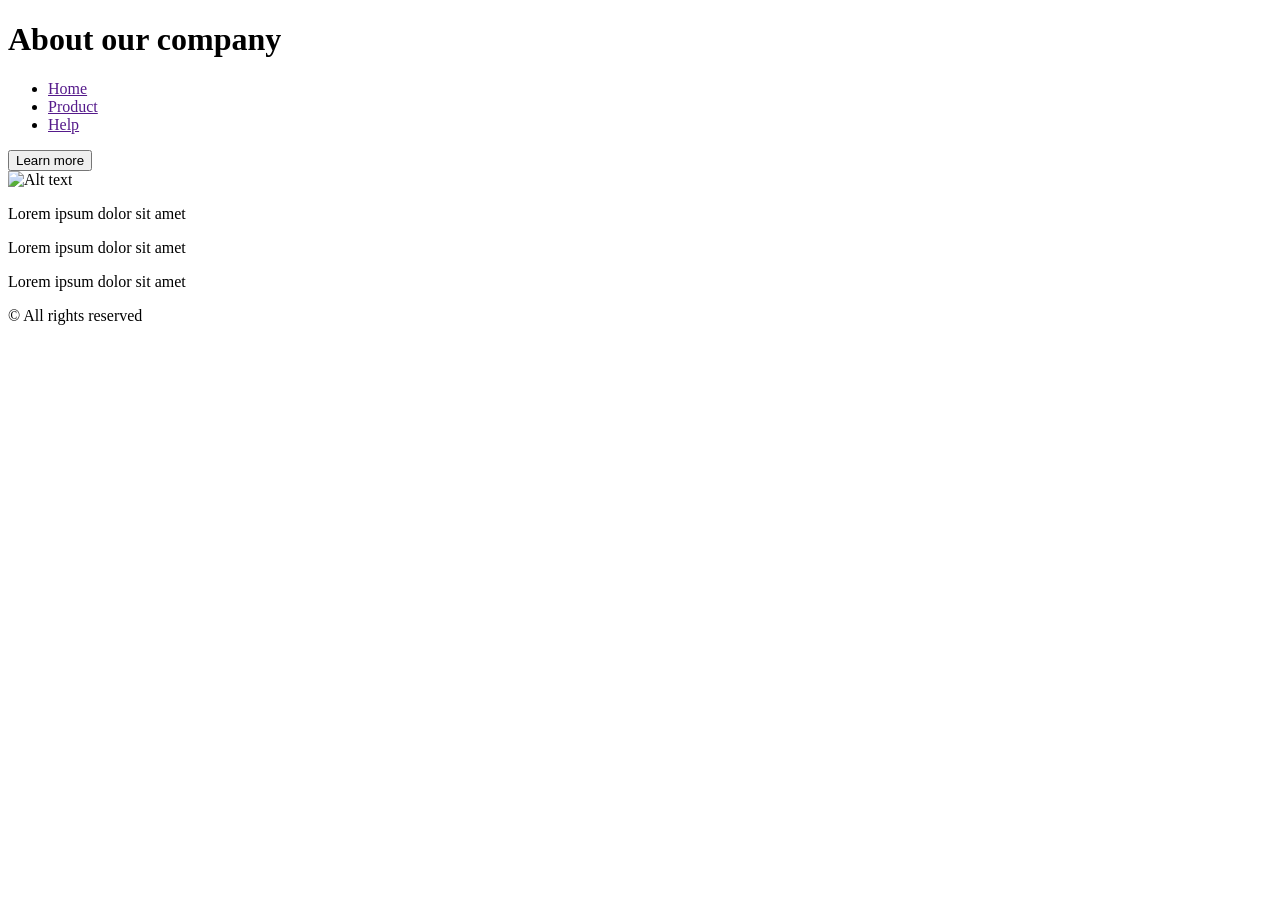
==== about.html @ 5dfa6a70 "HTML homework" ====
<!DOCTYPE html>
<html>

<head>
  <title>Home page</title>
</head>

<body>
  <header>
    <h1>About our company</h1>
    <nav>
      <ul>
        <li><a href="">Home</a></li>
        <li><a href="">Product</a></li>
        <li><a href="">Help</a></li>
      </ul>
    </nav>
  </header>
  <main>
    <button>Learn more</button>
    <div>
      <img
        src="https://d1csarkz8obe9u.cloudfront.net/posterpreviews/corporate-company-logo-design-template-2402e0689677112e3b2b6e0f399d7dc3_screen.jpg?ts=1561532453"
        alt="Alt text">
    </div>
    <p>Lorem ipsum dolor sit amet</p>
    <p>Lorem ipsum dolor sit amet</p>
    <p>Lorem ipsum dolor sit amet</p>
  </main>
  <footer>&copy; All rights reserved</footer>
</body>

</html>
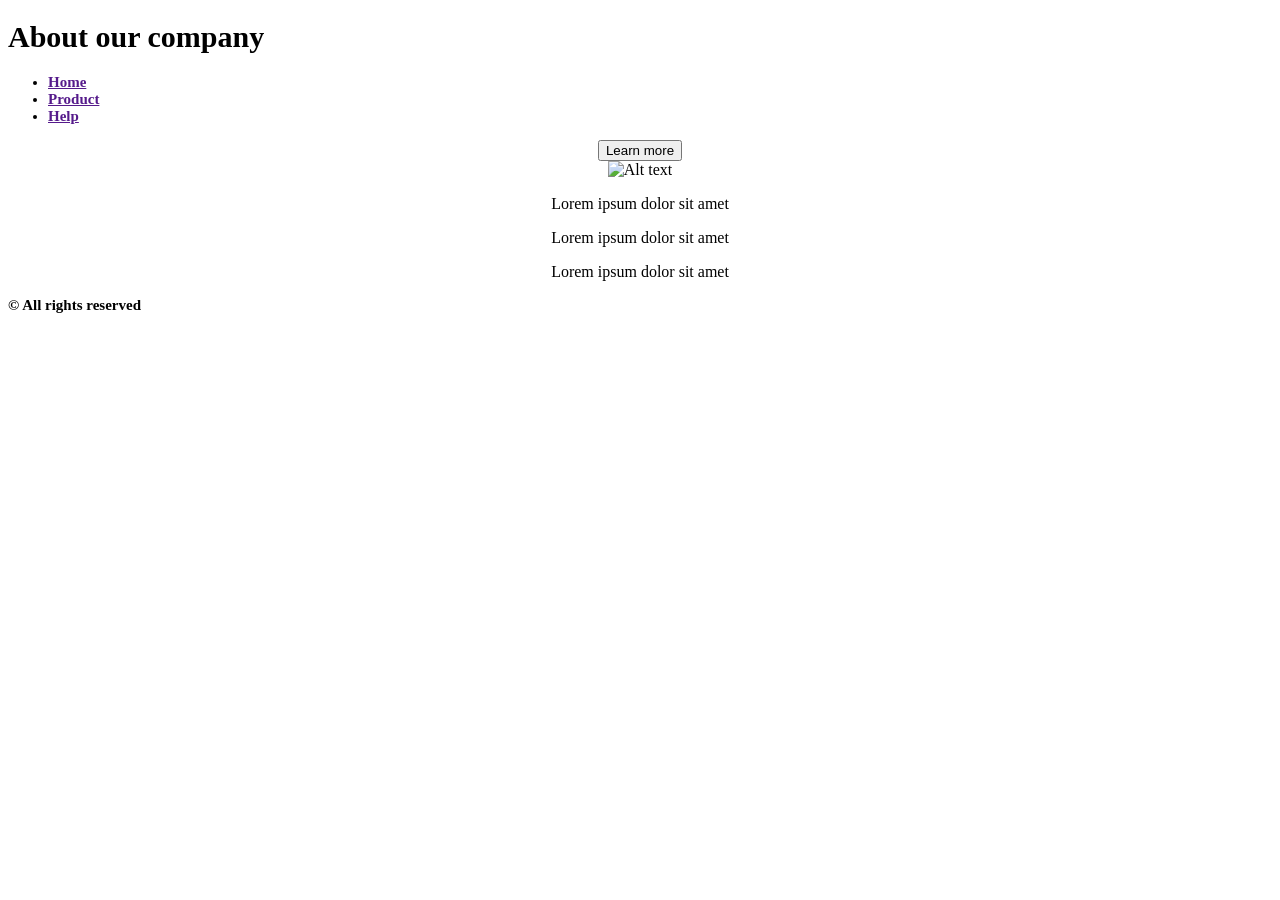
==== commit 08c5873c: "CSS homework" ====
--- a/about.html
+++ b/about.html
@@ -3,6 +3,7 @@
 
 <head>
   <title>Home page</title>
+  <link rel="stylesheet" href="./index.css">
 </head>
 
 <body>
@@ -16,7 +17,7 @@
       </ul>
     </nav>
   </header>
-  <main>
+  <main id="about-main">
     <button>Learn more</button>
     <div>
       <img
--- a/index.css
+++ b/index.css
@@ -0,0 +1,10 @@
+header,
+footer {
+  font-size: 15px;
+  font-weight: bold;
+  text-align: left;
+}
+
+#about-main {
+  text-align: center;
+}
